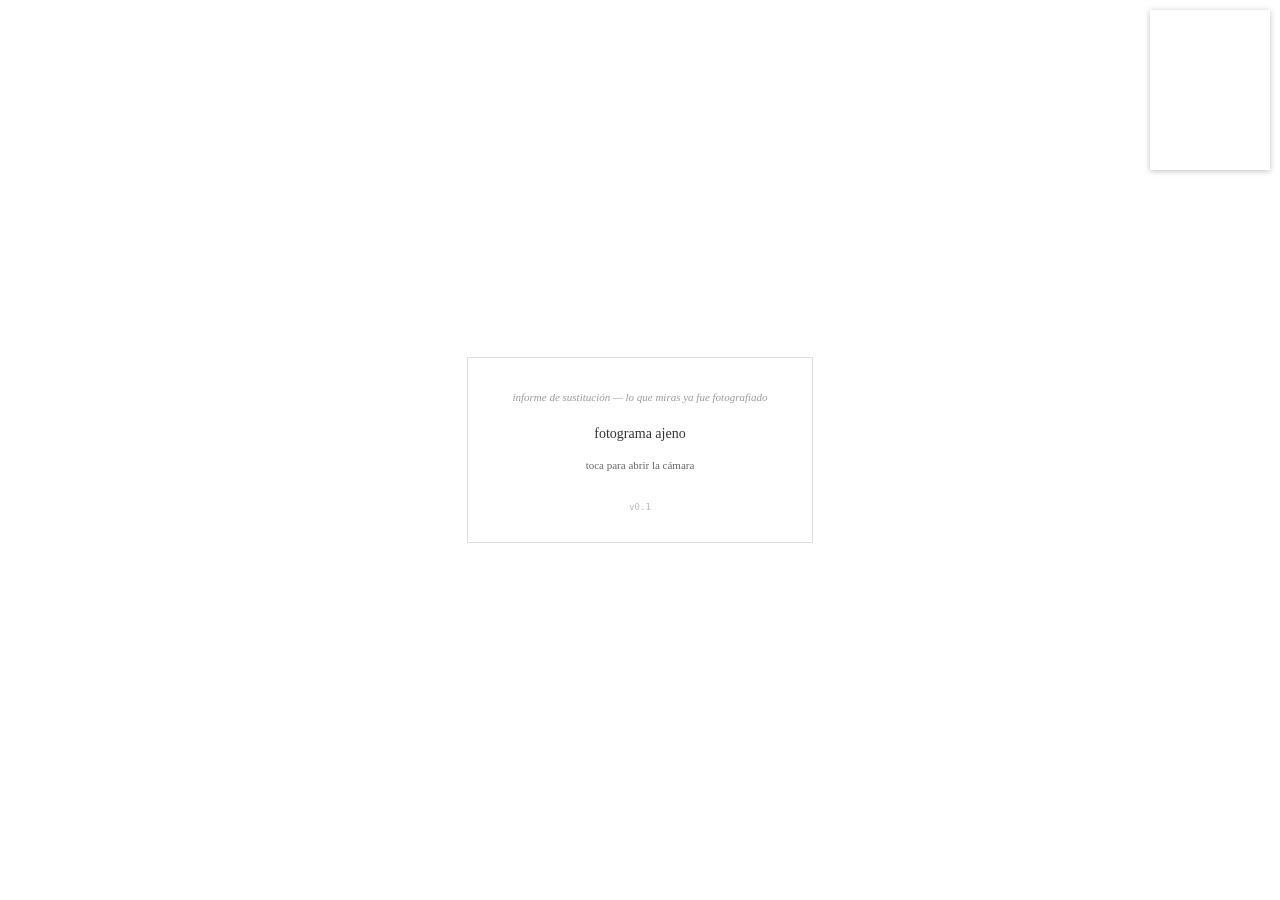
==== ajeno/index.html @ cd8a7ba7 "Fotograma ajeno v0.1: la cámara sustituida por la foto existente más parecida (forma: 25k fotos por " ====
<!DOCTYPE html>
<html lang="es">
<head>
<meta charset="utf-8">
<meta name="viewport" content="width=device-width, initial-scale=1, viewport-fit=cover, user-scalable=no">
<meta name="theme-color" content="#ffffff">
<title>Fotograma ajeno</title>
<link rel="stylesheet" href="estilo.css">
</head>
<body>
<video id="video" playsinline muted></video>
<canvas id="lienzo"></canvas>
<video id="miniatura" playsinline muted autoplay></video>

<div id="ov"><div id="pr">
<div class="informe">informe de sustitución — lo que miras ya fue fotografiado</div>
fotograma ajeno<span>toca para abrir la cámara</span>
<p id="estado"></p>
<div id="version"></div>
</div></div>

<div id="aviso" hidden></div>
<div id="credito"></div>
<pre id="st" hidden></pre>
<div id="tiempo" hidden>0:00</div>

<nav id="mandos" hidden>
  <button id="girar" aria-label="cambiar de cámara">⇄</button>
  <button id="modo">forma</button>
  <button id="grabar" aria-label="grabar"><span></span></button>
  <button id="ajustes-boton" aria-label="ajustes">⚙</button>
</nav>

<div id="cfgP" hidden>
  <label class="fila"><input id="mini" type="checkbox" checked> ver la cámara en pequeño</label>
  <div class="n">la miniatura no sale en la grabación</div>
  <label class="fila"><input id="ver" type="checkbox"> mostrar datos</label>
</div>

<div id="revisar" hidden>
  <video controls playsinline loop></video>
  <div class="botones"><button id="descartar">descartar</button><button id="guardar" class="sv">guardar</button></div>
  <p id="nota"></p>
</div>

<script type="module" src="js/main.js"></script>
</body>
</html>
---- ajeno/estilo.css ----
/* estilo.css — la piel del bosque caligramático: papel blanco, Georgia para lo que se dice, Courier para lo técnico. */
@font-face { font-family: 'Courier Prime'; font-weight: 400; src: url('vendor/courier-prime-latin-400-normal.woff2') format('woff2'); }
[hidden] { display: none !important; }
* { margin: 0; padding: 0; box-sizing: border-box; -webkit-tap-highlight-color: transparent; }
html, body { height: 100%; overflow: hidden; background: #fff; touch-action: manipulation; }
#video { position: fixed; width: 1px; height: 1px; opacity: 0; pointer-events: none; }
#lienzo { position: fixed; top: 0; left: 0; width: 100vw; height: 100vh; height: 100dvh; display: block; background: #fff; }
button { font: 11px/1.5 sans-serif; color: #333; background: #fff; border: 1px solid #ccc; padding: 3px 8px; cursor: pointer; }

#ov { position: fixed; inset: 0; display: flex; align-items: center; justify-content: center; z-index: 20; background: #fff; }
#pr { color: #333; font: 14px/2 Georgia, serif; text-align: center; cursor: pointer; padding: 30px 44px; border: 1px solid #ddd; background: #fff; max-width: 88vw; }
#pr .informe { font: italic 11px/1.8 Georgia, serif; color: #999; margin-bottom: 12px; }
#pr span { display: block; font: 11px/1.8 Georgia, serif; color: #666; margin-top: 8px; }
#estado { font: 10px/1.6 "Courier New", "Courier Prime", monospace; color: #aaa; margin-top: 6px; min-height: 1.6em; max-width: 30ch; margin-inline: auto; }
#version { font: 9px monospace; color: #bbb; margin-top: 4px; }

#miniatura { position: fixed; top: max(10px, env(safe-area-inset-top)); right: 10px; width: 22vw; max-width: 120px; aspect-ratio: 3 / 4; object-fit: cover;
  z-index: 25; border: 1px solid #fff; box-shadow: 0 1px 6px rgba(0,0,0,.25); filter: grayscale(1); }
#aviso { position: fixed; top: max(14px, env(safe-area-inset-top)); left: 10px; right: 30vw; z-index: 42; pointer-events: none;
  font: italic 12px/1.6 Georgia, serif; color: #555; background: rgba(255, 255, 255, .9); padding: 2px 10px; }
#credito { position: fixed; left: 10px; bottom: calc(86px + env(safe-area-inset-bottom)); z-index: 26; font: 9px/1.4 'Courier New', 'Courier Prime', monospace;
  color: #fff; text-shadow: 0 0 3px rgba(0,0,0,.8); pointer-events: none; }
#st { position: fixed; bottom: calc(100px + env(safe-area-inset-bottom)); right: 8px; z-index: 10; pointer-events: none; font: 9px/1.4 monospace; color: #999;
  background: rgba(255, 255, 255, .85); padding: 2px 6px; white-space: pre; }
#tiempo { position: fixed; top: max(8px, env(safe-area-inset-top)); left: 50%; transform: translateX(-50%); z-index: 42; font: 10px/1.4 'Courier New', monospace; color: #c00; font-weight: bold;
  background: rgba(255, 255, 255, .9); padding: 3px 10px; border: 1px solid #ddd; }
#tiempo::before { content: '● '; }

#mandos { position: fixed; left: 0; right: 0; bottom: 0; z-index: 30; display: flex; justify-content: space-around; align-items: center;
  padding: 12px 14px max(16px, env(safe-area-inset-bottom)); pointer-events: none; }
#mandos > button { pointer-events: auto; width: 44px; height: 44px; padding: 0; font-size: 18px; border-radius: 50%; background: rgba(255, 255, 255, .9); }
#mandos > #modo { width: auto; border-radius: 22px; padding: 0 16px; font: italic 14px Georgia, serif; }
#mandos > #grabar { width: 66px; height: 66px; display: grid; place-items: center; }
#grabar span { width: 46px; height: 46px; border-radius: 50%; background: rgb(180, 20, 20); transition: all .25s; }
#grabar.activo span { width: 22px; height: 22px; border-radius: 2px; }

#cfgP { position: fixed; left: 8px; right: 8px; bottom: calc(92px + env(safe-area-inset-bottom)); z-index: 31; background: #fff; border: 1px solid #ccc; padding: 14px;
  box-shadow: 0 2px 8px rgba(0, 0, 0, .1); font: 11px/1.5 sans-serif; color: #333; max-width: 320px; margin-left: auto; }
#cfgP label.fila { display: flex; align-items: center; gap: 8px; margin: 6px 0 2px; font-size: 11px; color: #333; }
#cfgP .n { font-size: 8px; color: #aaa; margin: 1px 0 6px 24px; }
.sv { background: #333; color: #fff; border: none; padding: 5px 14px; }

#revisar { position: fixed; inset: 0; z-index: 50; background: #fff; display: flex; flex-direction: column; justify-content: center; align-items: center; gap: 12px; padding: 16px; }
#revisar video { max-width: 100%; max-height: 74vh; border: 1px solid #ddd; }
#revisar .botones { display: flex; gap: 10px; }
#nota { min-height: 1.6em; font: italic 12px/1.8 Georgia, serif; color: #555; }
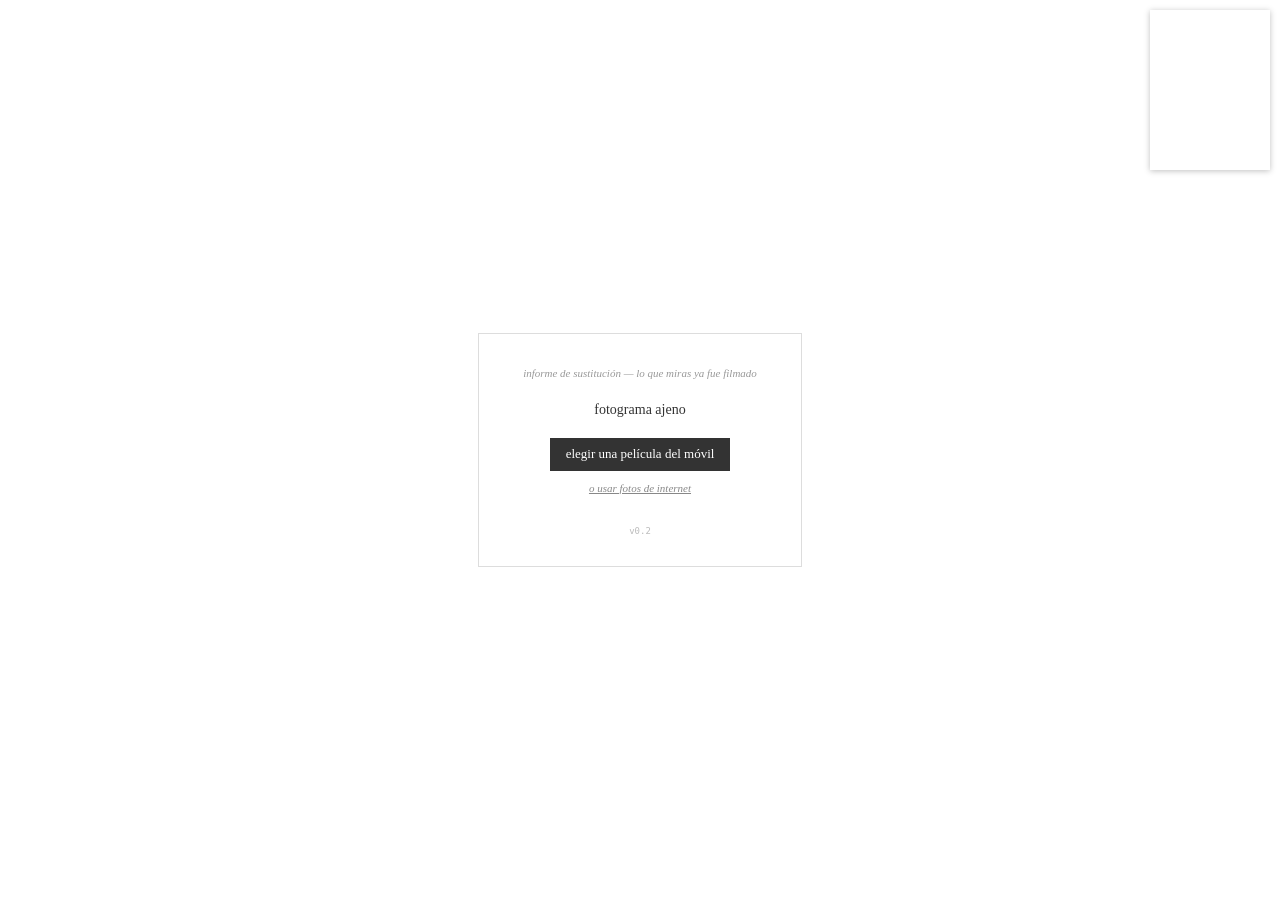
==== commit ad6b7400: "Fotograma ajeno v0.2: banco de fotogramas de películas del móvil, sustitución fotograma a fotograma " ====
--- a/ajeno/index.html
+++ b/ajeno/index.html
@@ -13,11 +13,14 @@
 <video id="miniatura" playsinline muted autoplay></video>
 
 <div id="ov"><div id="pr">
-<div class="informe">informe de sustitución — lo que miras ya fue fotografiado</div>
-fotograma ajeno<span>toca para abrir la cámara</span>
+<div class="informe">informe de sustitución — lo que miras ya fue filmado</div>
+fotograma ajeno
+<button id="pelicula" class="grande">elegir una película del móvil</button>
+<button id="internet" class="otra">o usar fotos de internet</button>
 <p id="estado"></p>
 <div id="version"></div>
 </div></div>
+<input id="archivo" type="file" accept="video/*" multiple hidden>
 
 <div id="aviso" hidden></div>
 <div id="credito"></div>
@@ -26,12 +29,14 @@
 
 <nav id="mandos" hidden>
   <button id="girar" aria-label="cambiar de cámara">⇄</button>
-  <button id="modo">forma</button>
+  <button id="mas">+ película</button>
   <button id="grabar" aria-label="grabar"><span></span></button>
   <button id="ajustes-boton" aria-label="ajustes">⚙</button>
 </nav>
 
 <div id="cfgP" hidden>
+  <label>memoria: <span id="memoria-n">12</span> fotogramas</label><input id="memoria" type="range" min="0" max="60" step="1" value="12">
+  <div class="n">no repetir una imagen usada en los últimos N fotogramas · 0 = siempre la más parecida</div>
   <label class="fila"><input id="mini" type="checkbox" checked> ver la cámara en pequeño</label>
   <div class="n">la miniatura no sale en la grabación</div>
   <label class="fila"><input id="ver" type="checkbox"> mostrar datos</label>
--- a/ajeno/estilo.css
+++ b/ajeno/estilo.css
@@ -29,7 +29,7 @@
 #mandos { position: fixed; left: 0; right: 0; bottom: 0; z-index: 30; display: flex; justify-content: space-around; align-items: center;
   padding: 12px 14px max(16px, env(safe-area-inset-bottom)); pointer-events: none; }
 #mandos > button { pointer-events: auto; width: 44px; height: 44px; padding: 0; font-size: 18px; border-radius: 50%; background: rgba(255, 255, 255, .9); }
-#mandos > #modo { width: auto; border-radius: 22px; padding: 0 16px; font: italic 14px Georgia, serif; }
+#mandos > #mas { width: auto; border-radius: 22px; padding: 0 16px; font: italic 14px Georgia, serif; }
 #mandos > #grabar { width: 66px; height: 66px; display: grid; place-items: center; }
 #grabar span { width: 46px; height: 46px; border-radius: 50%; background: rgb(180, 20, 20); transition: all .25s; }
 #grabar.activo span { width: 22px; height: 22px; border-radius: 2px; }
@@ -44,3 +44,8 @@
 #revisar video { max-width: 100%; max-height: 74vh; border: 1px solid #ddd; }
 #revisar .botones { display: flex; gap: 10px; }
 #nota { min-height: 1.6em; font: italic 12px/1.8 Georgia, serif; color: #555; }
+#pr { cursor: default; }
+#pr .grande { display: block; margin: 14px auto 6px; font: 13px/1.6 Georgia, serif; padding: 6px 16px; background: #333; color: #fff; border: none; }
+#pr .otra { display: block; margin: 0 auto; font: italic 11px/1.6 Georgia, serif; color: #888; border: none; background: none; text-decoration: underline; }
+#cfgP label { display: block; margin: 6px 0 2px; font-size: 9px; color: #888; text-transform: uppercase; letter-spacing: 1px; }
+#cfgP input[type=range] { width: 100%; accent-color: #333; }
